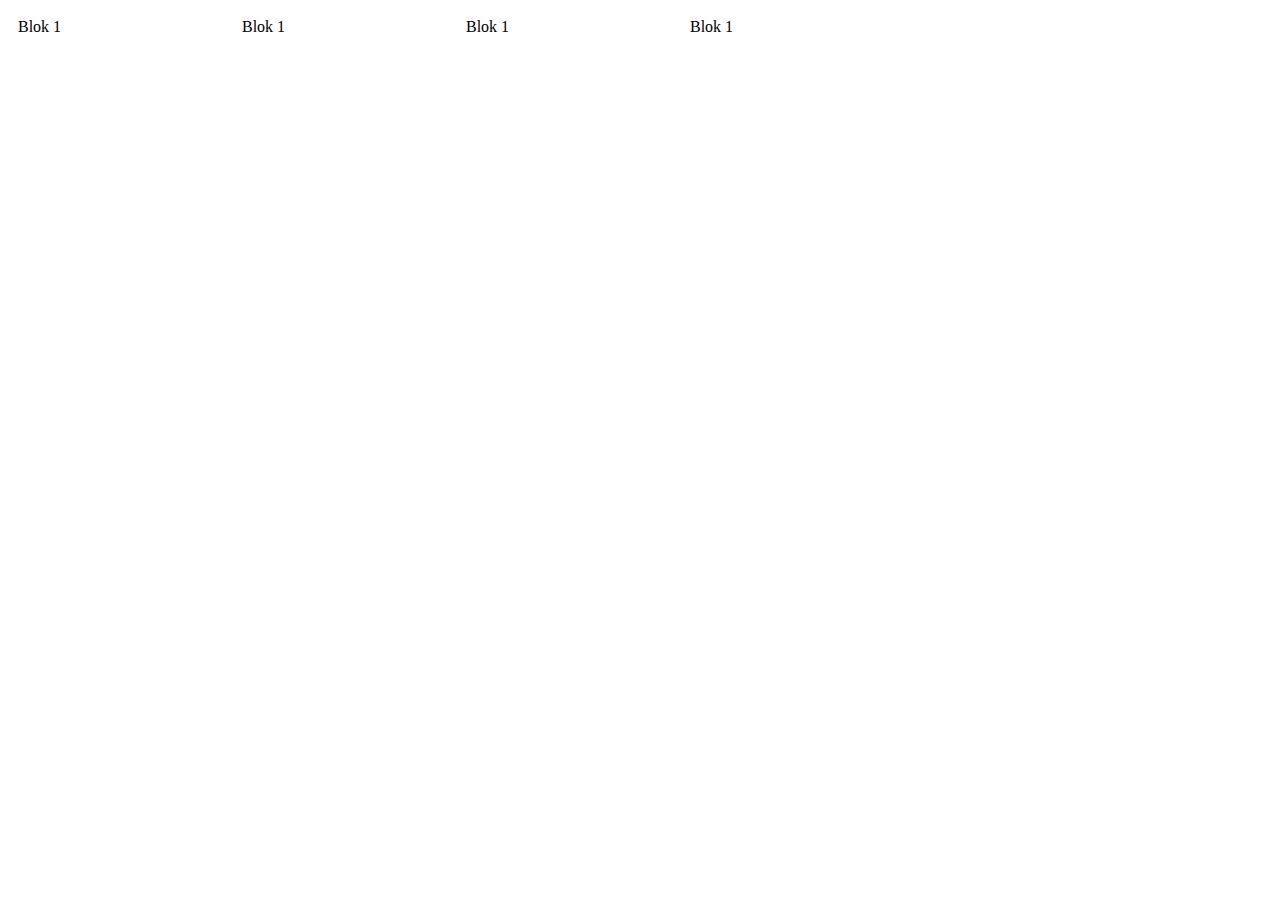
==== index.html @ 8e38cc11 "Dodanie 4 bloków na stronie" ====
<!DOCTYPE html>
<html lang="pl">
<head>
    <meta charset="UTF-8">
    <title>Moja Strona</title>
    <link rel="stylesheet" href="style.css">
</head>
<body>
<div class="blok1">Blok 1</div>
<div class="blok2">Blok 1</div>
<div class="blok3">Blok 1</div>
<div class="blok4">Blok 1</div>
</body>
</html>
---- style.css ----
.blok1, .blok2, .blok3, .blok4 {
    width: 200px;
    height: 100px;
    margin: 10px;
    display: inline-block;
}
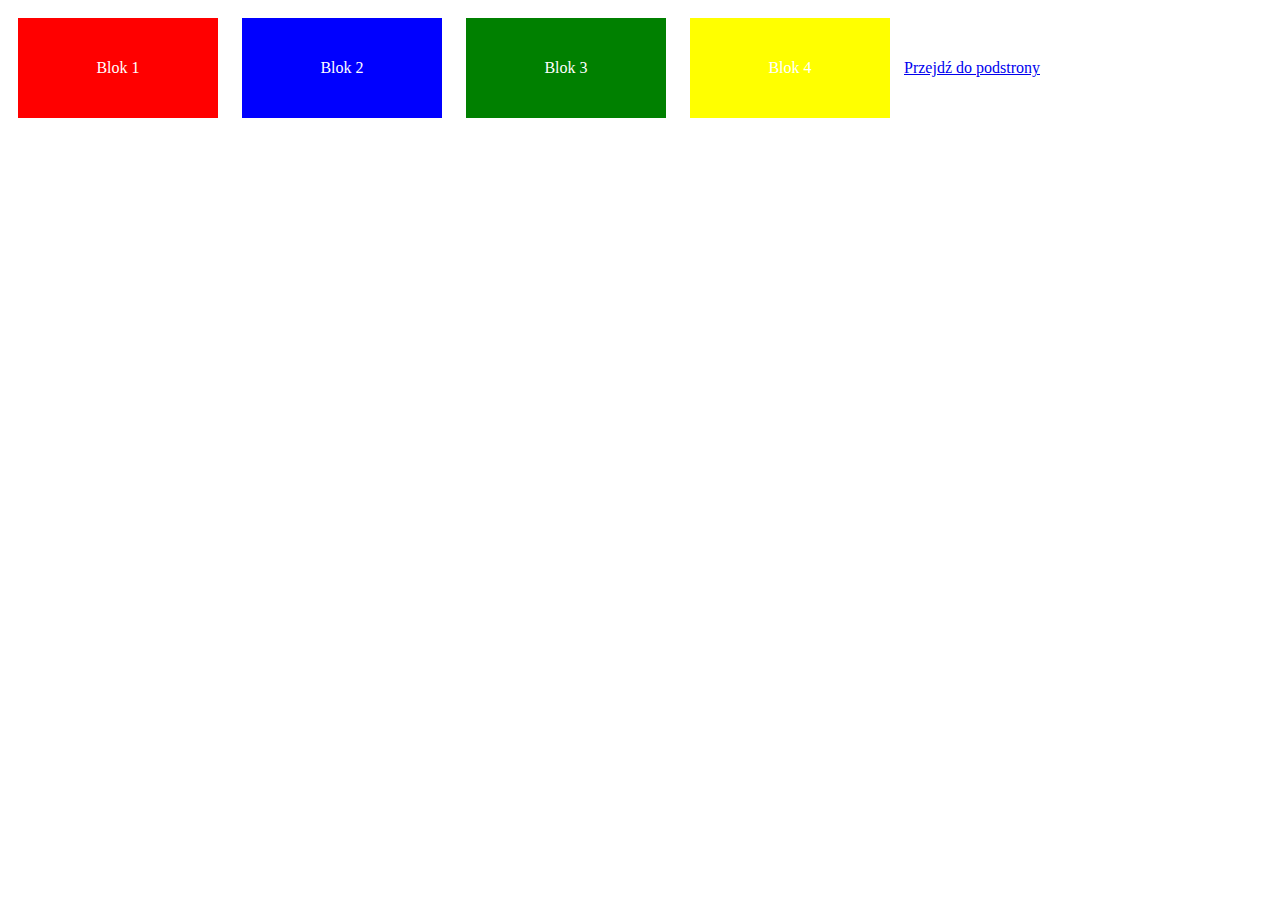
==== commit 5bcffaaf: "Dodanie linku do podstrony" ====
--- a/index.html
+++ b/index.html
@@ -7,8 +7,9 @@
 </head>
 <body>
 <div class="blok1">Blok 1</div>
-<div class="blok2">Blok 1</div>
-<div class="blok3">Blok 1</div>
-<div class="blok4">Blok 1</div>
+<div class="blok2">Blok 2</div>
+<div class="blok3">Blok 3</div>
+<div class="blok4">Blok 4</div>
+<a href="podstrona.html">Przejdź do podstrony</a>
 </body>
 </html>--- a/style.css
+++ b/style.css
@@ -1,6 +1,48 @@
-.blok1, .blok2, .blok3, .blok4 {
+.blok1 {
+    background-color: red;
     width: 200px;
     height: 100px;
     margin: 10px;
     display: inline-block;
-}+    color: white;
+    font-size: 16px;
+    text-align: center;
+    line-height: 100px;
+}
+
+.blok2 {
+    background-color: blue;
+    width: 200px;
+    height: 100px;
+    margin: 10px;
+    display: inline-block;
+    color: white;
+    font-size: 16px;
+    text-align: center;
+    line-height: 100px;
+}
+
+.blok3 {
+    background-color: green;
+    width: 200px;
+    height: 100px;
+    margin: 10px;
+    display: inline-block;
+    color: white;
+    font-size: 16px;
+    text-align: center;
+    line-height: 100px;
+}
+
+.blok4 {
+    background-color: yellow;
+    width: 200px;
+    height: 100px;
+    margin: 10px;
+    display: inline-block;
+    color: white;
+    font-size: 16px;
+    text-align: center;
+    line-height: 100px;
+}
+
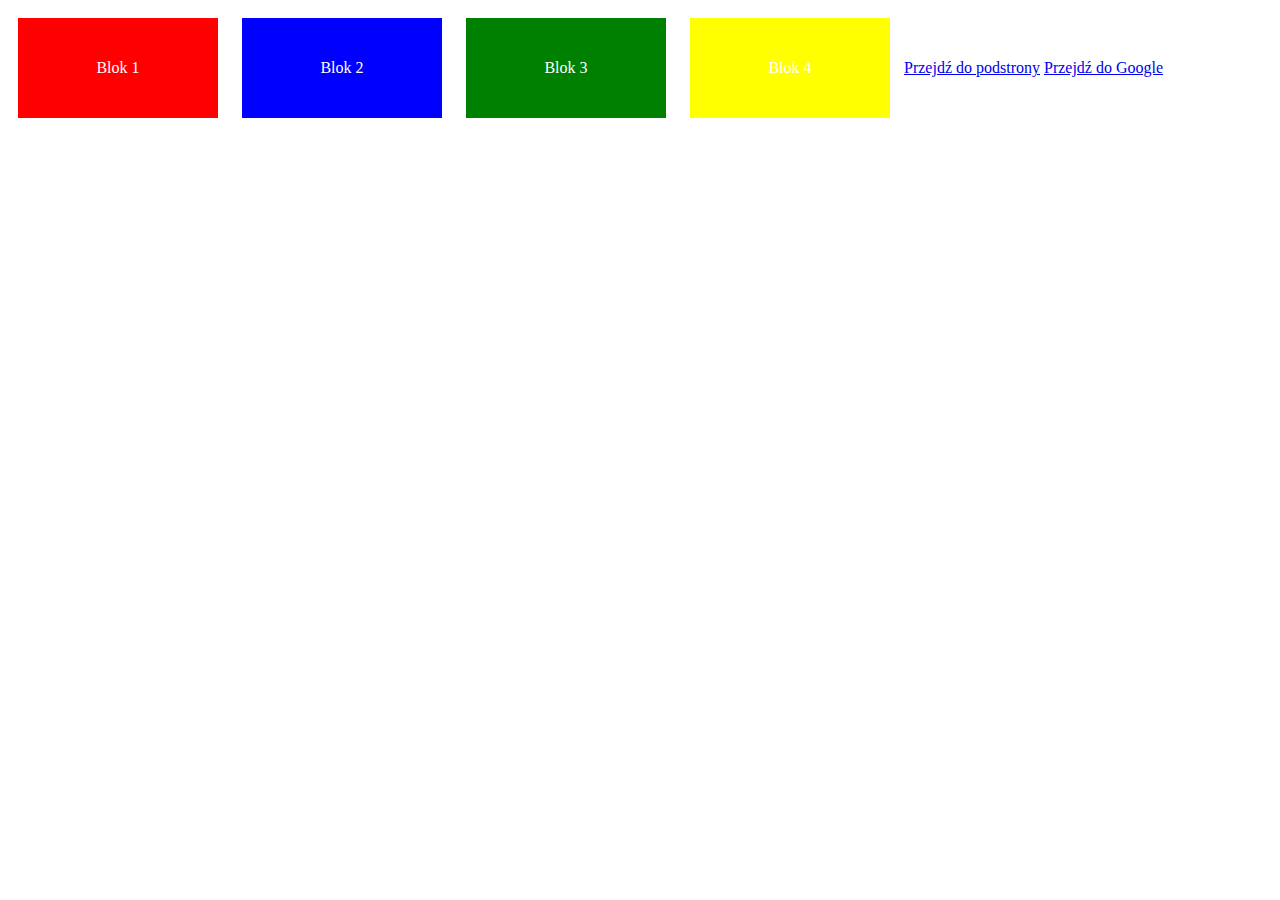
==== commit 3364a196: "Dodanie zdjęć z opisami" ====
--- a/index.html
+++ b/index.html
@@ -11,5 +11,6 @@
 <div class="blok3">Blok 3</div>
 <div class="blok4">Blok 4</div>
 <a href="podstrona.html">Przejdź do podstrony</a>
+<a href="https://www.google.com" target="_blank">Przejdź do Google</a>
 </body>
 </html>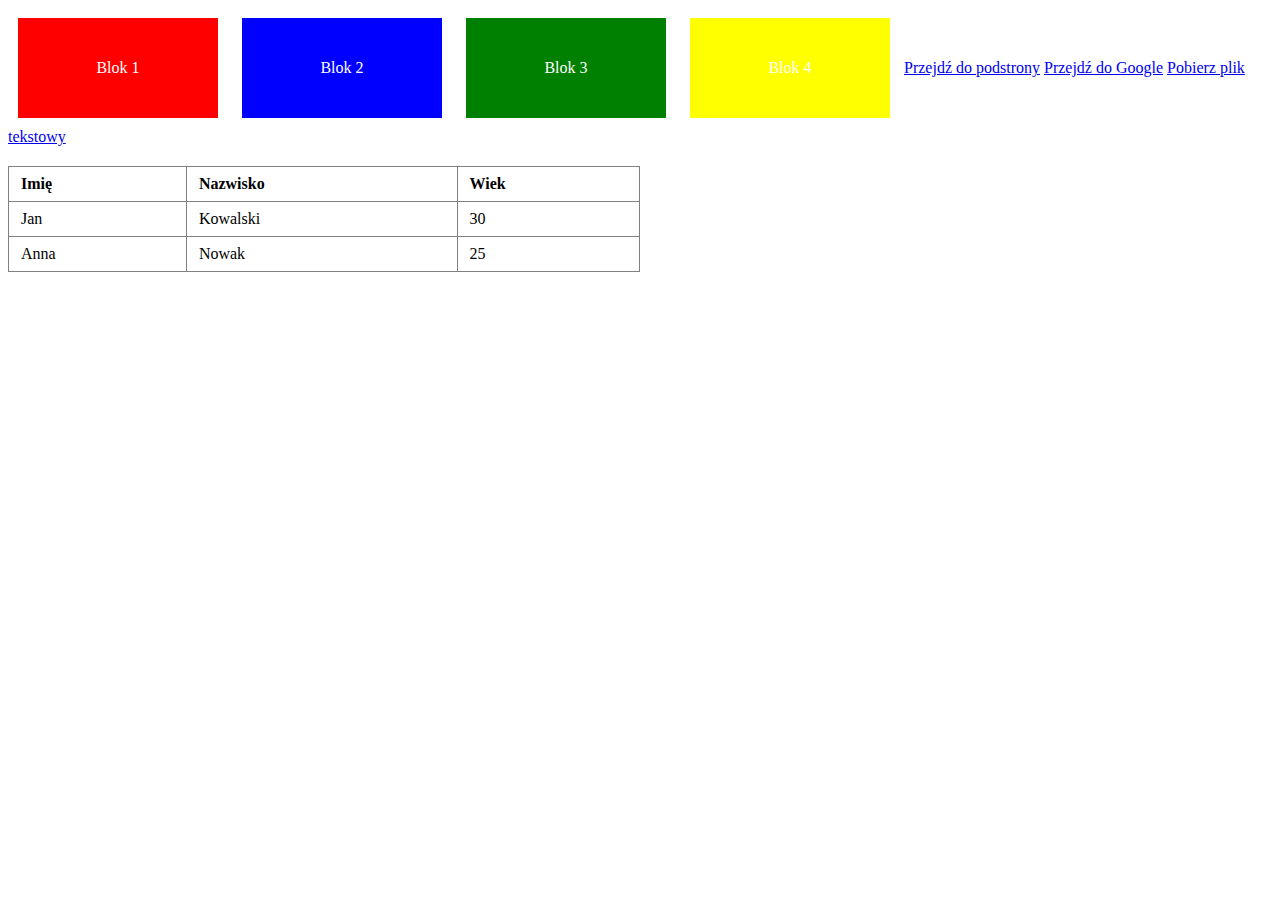
==== commit eeed5bec: "Dodanie linku do pobrania pliku tekstowego" ====
--- a/index.html
+++ b/index.html
@@ -12,5 +12,23 @@
 <div class="blok4">Blok 4</div>
 <a href="podstrona.html">Przejdź do podstrony</a>
 <a href="https://www.google.com" target="_blank">Przejdź do Google</a>
+<table border="1">
+    <tr>
+        <th>Imię</th>
+        <th>Nazwisko</th>
+        <th>Wiek</th>
+    </tr>
+    <tr>
+        <td>Jan</td>
+        <td>Kowalski</td>
+        <td>30</td>
+    </tr>
+    <tr>
+        <td>Anna</td>
+        <td>Nowak</td>
+        <td>25</td>
+    </tr>
+    <a href="dokument.txt" download>Pobierz plik tekstowy</a>
+</table>
 </body>
 </html>--- a/style.css
+++ b/style.css
@@ -46,3 +46,13 @@
     line-height: 100px;
 }
 
+table {
+    width: 50%;
+    border-collapse: collapse;
+    margin: 20px 0;
+}
+
+th, td {
+    padding: 8px 12px;
+    text-align: left;
+}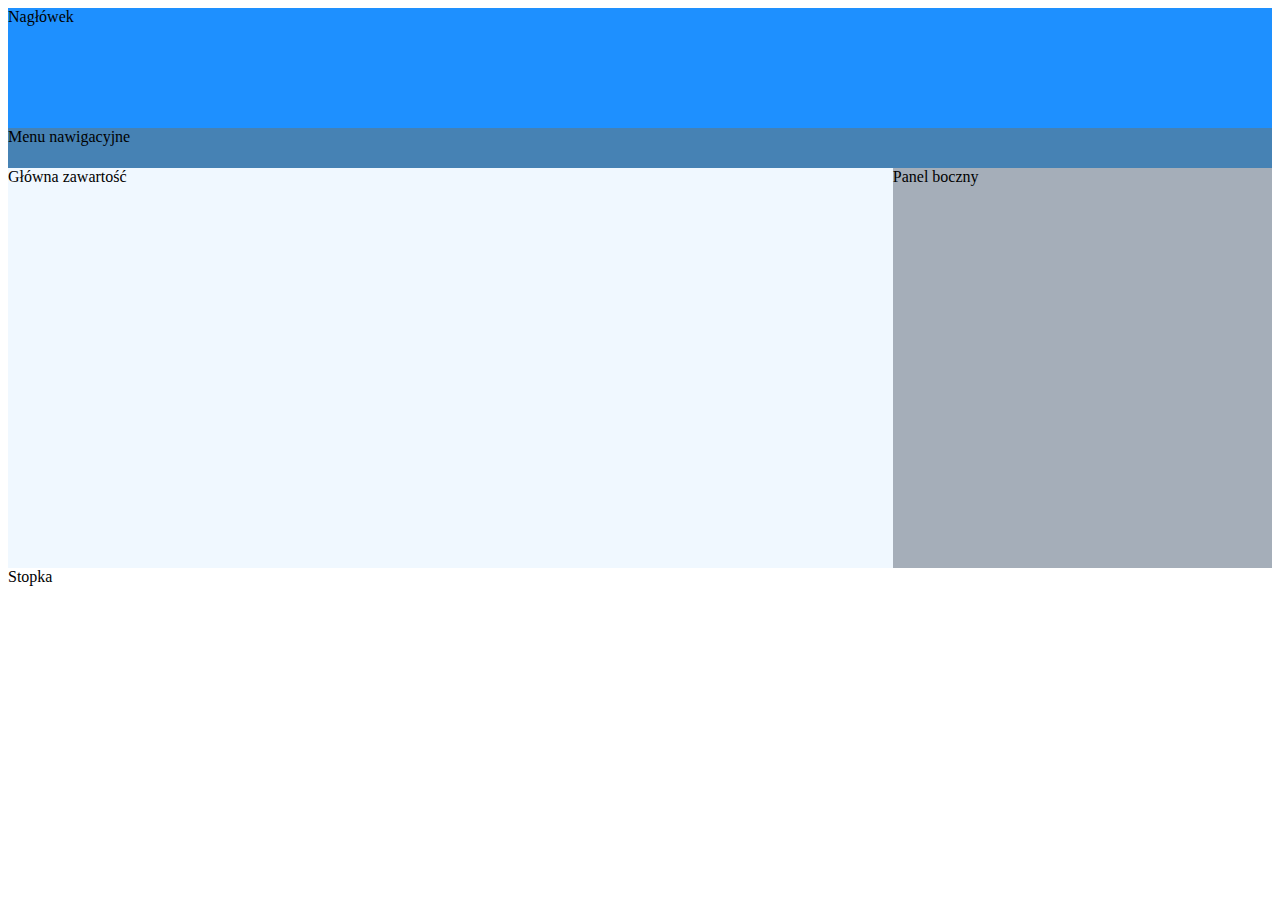
==== commit ca381858: "Dodanie struktury strony z 5 blokami o określonych parametrach" ====
--- a/index.html
+++ b/index.html
@@ -1,34 +1,16 @@
 <!DOCTYPE html>
-<html lang="pl">
+<html lang="en">
 <head>
     <meta charset="UTF-8">
-    <title>Moja Strona</title>
+    <meta name="viewport" content="width=device-width, initial-scale=1.0">
+    <title>Document</title>
     <link rel="stylesheet" href="style.css">
 </head>
 <body>
-<div class="blok1">Blok 1</div>
-<div class="blok2">Blok 2</div>
-<div class="blok3">Blok 3</div>
-<div class="blok4">Blok 4</div>
-<a href="podstrona.html">Przejdź do podstrony</a>
-<a href="https://www.google.com" target="_blank">Przejdź do Google</a>
-<table border="1">
-    <tr>
-        <th>Imię</th>
-        <th>Nazwisko</th>
-        <th>Wiek</th>
-    </tr>
-    <tr>
-        <td>Jan</td>
-        <td>Kowalski</td>
-        <td>30</td>
-    </tr>
-    <tr>
-        <td>Anna</td>
-        <td>Nowak</td>
-        <td>25</td>
-    </tr>
-    <a href="dokument.txt" download>Pobierz plik tekstowy</a>
-</table>
+    <div class="header">Nagłówek</div>
+    <div class="nav">Menu nawigacyjne</div>
+    <div class="main">Główna zawartość</div>
+    <div class="aside">Panel boczny</div>
+    <div class="footer">Stopka</div>
 </body>
 </html>--- a/style.css
+++ b/style.css
@@ -1,58 +1,33 @@
-.blok1 {
-    background-color: red;
-    width: 200px;
-    height: 100px;
-    margin: 10px;
-    display: inline-block;
-    color: white;
-    font-size: 16px;
-    text-align: center;
-    line-height: 100px;
+.header {
+    width: 100%;
+    height: 120px;
+    background-color: #1E90FF;
+    font-size: 100%;
 }
 
-.blok2 {
-    background-color: blue;
-    width: 200px;
-    height: 100px;
-    margin: 10px;
-    display: inline-block;
-    color: white;
-    font-size: 16px;
-    text-align: center;
-    line-height: 100px;
+.nav {
+width: 100%;
+height: 40px;
+background-color: #4682B4;
+font-size: 100%;
+} 
+
+.main{
+    width: 70%;
+    min-height: 400px;
+    background-color: #F0F8FF;
+    float: left;
 }
 
-.blok3 {
-    background-color: green;
-    width: 200px;
-    height: 100px;
-    margin: 10px;
-    display: inline-block;
-    color: white;
-    font-size: 16px;
-    text-align: center;
-    line-height: 100px;
+.aside{
+    width: 30%;
+    min-height: 400px;
+    background-color: #a5aeb9;
+    float: right;
 }
 
-.blok4 {
-    background-color: yellow;
-    width: 200px;
-    height: 100px;
-    margin: 10px;
-    display: inline-block;
-    color: white;
-    font-size: 16px;
-    text-align: center;
-    line-height: 100px;
-}
-
-table {
-    width: 50%;
-    border-collapse: collapse;
-    margin: 20px 0;
-}
-
-th, td {
-    padding: 8px 12px;
-    text-align: left;
+.footer {
+    width: 100%;
+    height: 60px;
+    background-color: #1E90FF;
 }